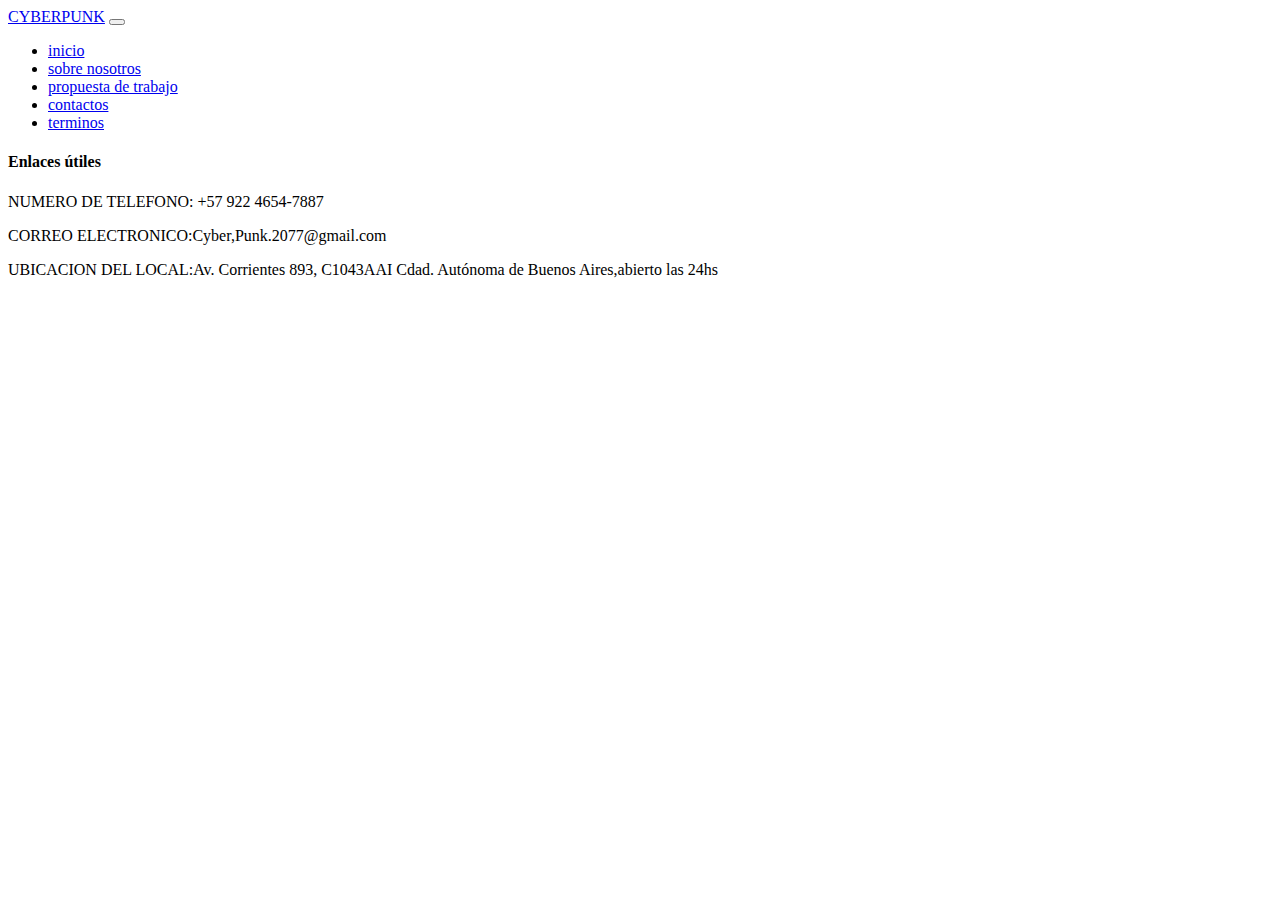
==== pages/contacto.html @ 73cc6c3e "ultimos arreglos" ====
<!DOCTYPE html>
<html lang="es">
  <head>
    <meta charset="UTF-8" />
    <meta name="viewport" content="width=device-width, initial-scale=1.0" />
    <link
    href="https://cdn.jsdelivr.net/npm/bootstrap@5.1.3/dist/css/bootstrap.min.css"
    rel="stylesheet"
    integrity="sha384-1BmE4kWBq78iYhFldvKuhfTAU6auU8tT94WrHftjDbrCEXSU1oBoqyl2QvZ6jIW3"
    crossorigin="anonymous"/>
    <link rel="stylesheet" href="/css/estilos.css" />
    <title>Contacto</title>
  </head>
  <body>
    <nav class="navbar navbar-expand-sm bg-dark navbar-dark">
      <div class="container-fluid">
        <a class="navbar-brand" href="/index.html">CYBERPUNK</a>
        <button
          class="navbar-toggler"
          type="button"
          data-bs-toggle="collapse"
          data-bs-target="#collapsibleNavbar"
        >
          <span class="navbar-toggler-icon"></span>
        </button>
        <div class="collapse navbar-collapse" id="collapsibleNavbar">
          <ul class="navbar-nav">
            <li class="nav-item">
              <a class="nav-link" href="/index.html">inicio</a>
            </li>
            <li class="nav-item">
              <a class="nav-link" href="./nosotros.html">sobre nosotros</a>
            </li>
            <li class="nav-item">
              <a class="nav-link" href="./formulario.html"
                >propuesta de trabajo</a
              >
            </li>

            <li class="nav-item">
              <a class="nav-link" href="./contacto.html">contactos</a>
            </li>

            <li class="nav-item">
              <a class="nav-link" href="./terminos.html">terminos</a>
            </li>
          </ul>
        </div>
      </div>
    </nav>

    <script
      src="https://cdn.jsdelivr.net/npm/@popperjs/core@2.10.2/dist/umd/popper.min.js"
      integrity="sha384-7+zCNj/IqJ95wo16oMtfsKbZ9ccEh31eOz1HGyDuCQ6wgnyJNSYdrPa03rtR1zdB"
      crossorigin="anonymous"
    ></script>
    <script
      src="https://cdn.jsdelivr.net/npm/bootstrap@5.1.3/dist/js/bootstrap.min.js"
      integrity="sha384-QJHtvGhmr9XOIpI6YVutG+2QOK9T+ZnN4kzFN1RtK3zEFEIsxhlmWl5/YESvpZ13"
      crossorigin="anonymous"
    ></script>

      <div class="container">
        <div class="row">
          <div class="col-md-6"></div>
          <div class="col-md-6">
            <h4>Enlaces útiles</h4>
            <p>NUMERO DE TELEFONO: +57 922 4654-7887</p>
            <p>CORREO ELECTRONICO:Cyber,Punk.2077@gmail.com</p>
            <p>
              UBICACION DEL LOCAL:Av. Corrientes 893, C1043AAI Cdad. Autónoma de
              Buenos Aires,abierto las 24hs
            </p>

    <iframe
      src="https://www.google.com/maps/embed?pb=!1m18!1m12!1m3!1d3284.02719378843!2d-58.38218652494367!3d-34.60347385748411!2m3!1f0!2f0!3f0!3m2!1i1024!2i768!4f13.1!3m3!1m2!1s0x95bccacee5e887ab%3A0xef6d2e3170d6aec0!2sBerocca!5e0!3m2!1ses!2sar!4v1712075540428!5m2!1ses!2sar"
      width="600"
      height="450"
      style="border: 0"
      allowfullscreen=""
      loading="lazy"
      referrerpolicy="no-referrer-when-downgrade"
    ></iframe>
  </body>
</html>
---- css/estilos.css ----
@import url('https://fonts.googleapis.com/css2?family=PT+Serif:ital,wght@0,400;0,700;1,400;1,700&display=swap');

.jumbotron {
    background-image: url(/img/1.-Cyberpunk2077_Ultimate_Edition_PC_Time_To_Get_To_Work-6713dcbddf63d90d29d8.jpg);
    background-size: cover;
    background-position: center;
    height: 600px;;}

    .contenedor-2{
        display: flex; 
        align-items: center; 
      }
      
      .imagen {
        width: 400px; 
        height: auto; /
      }
      
      .texto {
        margin-left: 20px;}
        
        .nosotros.html.body{ background-color: brown;}
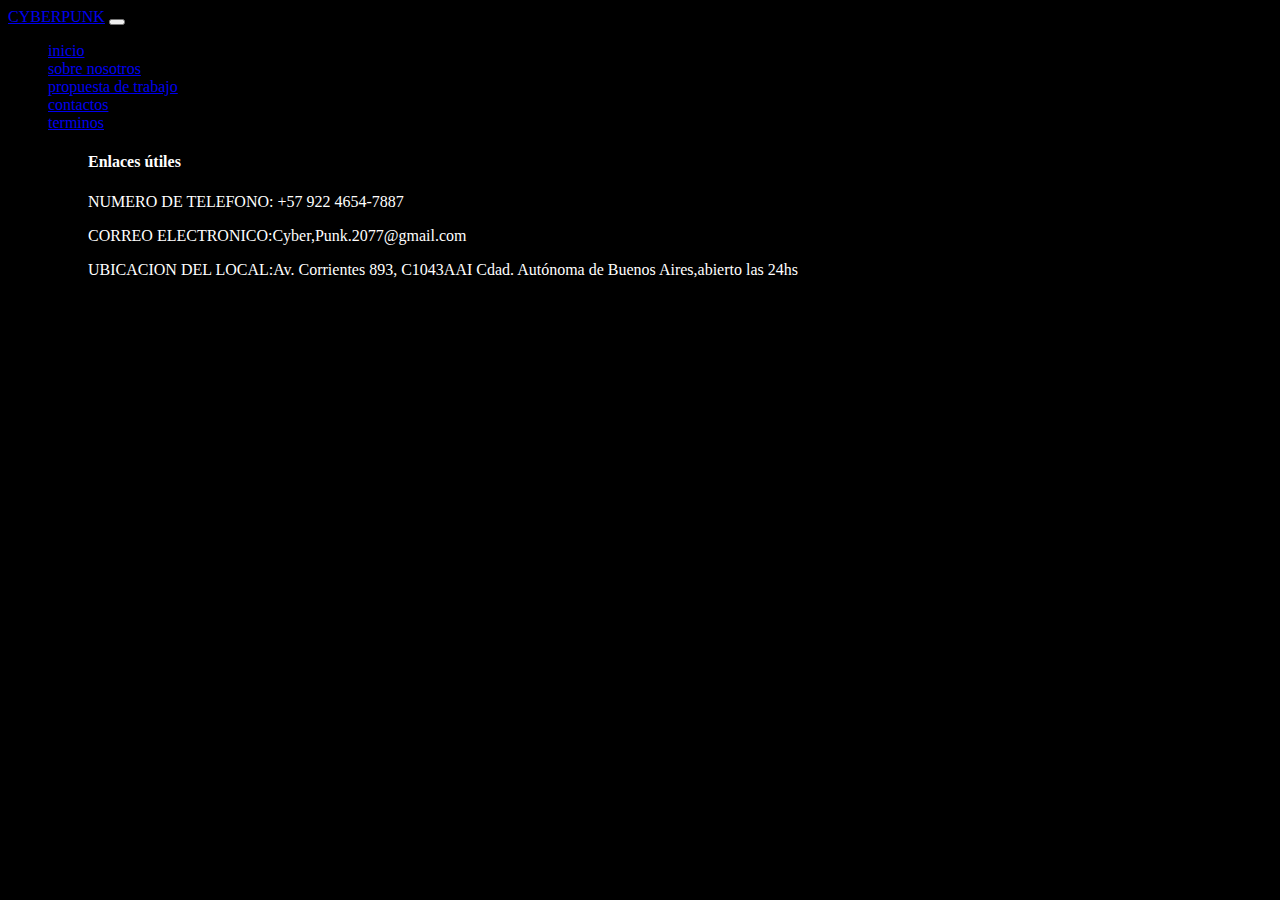
==== commit d8dd3a5d: "le sume colores cambie el color de las letras y le arregle las imagenes a la pagina del inicio" ====
--- a/pages/contacto.html
+++ b/pages/contacto.html
@@ -14,7 +14,7 @@
   <body>
     <nav class="navbar navbar-expand-sm bg-dark navbar-dark">
       <div class="container-fluid">
-        <a class="navbar-brand" href="/index.html">CYBERPUNK</a>
+        <a class="navbar-brand" href="../index.html">CYBERPUNK</a>
         <button
           class="navbar-toggler"
           type="button"
@@ -26,7 +26,7 @@
         <div class="collapse navbar-collapse" id="collapsibleNavbar">
           <ul class="navbar-nav">
             <li class="nav-item">
-              <a class="nav-link" href="/index.html">inicio</a>
+              <a class="nav-link" href="../index.html">inicio</a>
             </li>
             <li class="nav-item">
               <a class="nav-link" href="./nosotros.html">sobre nosotros</a>
@@ -60,23 +60,20 @@
       crossorigin="anonymous"
     ></script>
 
-      <div class="container">
-        <div class="row">
-          <div class="col-md-6"></div>
-          <div class="col-md-6">
-            <h4>Enlaces útiles</h4>
-            <p>NUMERO DE TELEFONO: +57 922 4654-7887</p>
-            <p>CORREO ELECTRONICO:Cyber,Punk.2077@gmail.com</p>
-            <p>
-              UBICACION DEL LOCAL:Av. Corrientes 893, C1043AAI Cdad. Autónoma de
-              Buenos Aires,abierto las 24hs
-            </p>
-
+    <div class="texto">
+    <h4>Enlaces útiles</h4>
+    <p>NUMERO DE TELEFONO: +57 922 4654-7887</p>
+    <p>CORREO ELECTRONICO:Cyber,Punk.2077@gmail.com</p>
+    <p>
+    UBICACION DEL LOCAL:Av. Corrientes 893, C1043AAI Cdad. Autónoma de
+      Buenos Aires,abierto las 24hs
+    </p>
+    </div>
     <iframe
       src="https://www.google.com/maps/embed?pb=!1m18!1m12!1m3!1d3284.02719378843!2d-58.38218652494367!3d-34.60347385748411!2m3!1f0!2f0!3f0!3m2!1i1024!2i768!4f13.1!3m3!1m2!1s0x95bccacee5e887ab%3A0xef6d2e3170d6aec0!2sBerocca!5e0!3m2!1ses!2sar!4v1712075540428!5m2!1ses!2sar"
       width="600"
       height="450"
-      style="border: 0"
+      style="border: white"
       allowfullscreen=""
       loading="lazy"
       referrerpolicy="no-referrer-when-downgrade"
--- a/css/estilos.css
+++ b/css/estilos.css
@@ -1,24 +1,25 @@
 @import url('https://fonts.googleapis.com/css2?family=PT+Serif:ital,wght@0,400;0,700;1,400;1,700&display=swap');
 
 .jumbotron {
-    background-image: url(/img/1.-Cyberpunk2077_Ultimate_Edition_PC_Time_To_Get_To_Work-6713dcbddf63d90d29d8.jpg);
+    background-image: url(../img/1.-Cyberpunk2077_Ultimate_Edition_PC_Time_To_Get_To_Work-6713dcbddf63d90d29d8.jpg);
     background-size: cover;
     background-position: center;
     height: 600px;;}
 
     .contenedor-2{
         display: flex; 
-        align-items: center; 
+        align-items: left; 
       }
       
-      .imagen {
-        width: 400px; 
-        height: auto; /
+      image {
+        width: 480px; 
+        height: 480px; /
       }
       
       .texto {
-        margin-left: 20px;}
-        
-        .nosotros.html.body{ background-color: brown;}
+        margin-left: 80px;
+      color: white;}
+
+      body{background-color: black;}
 
 
